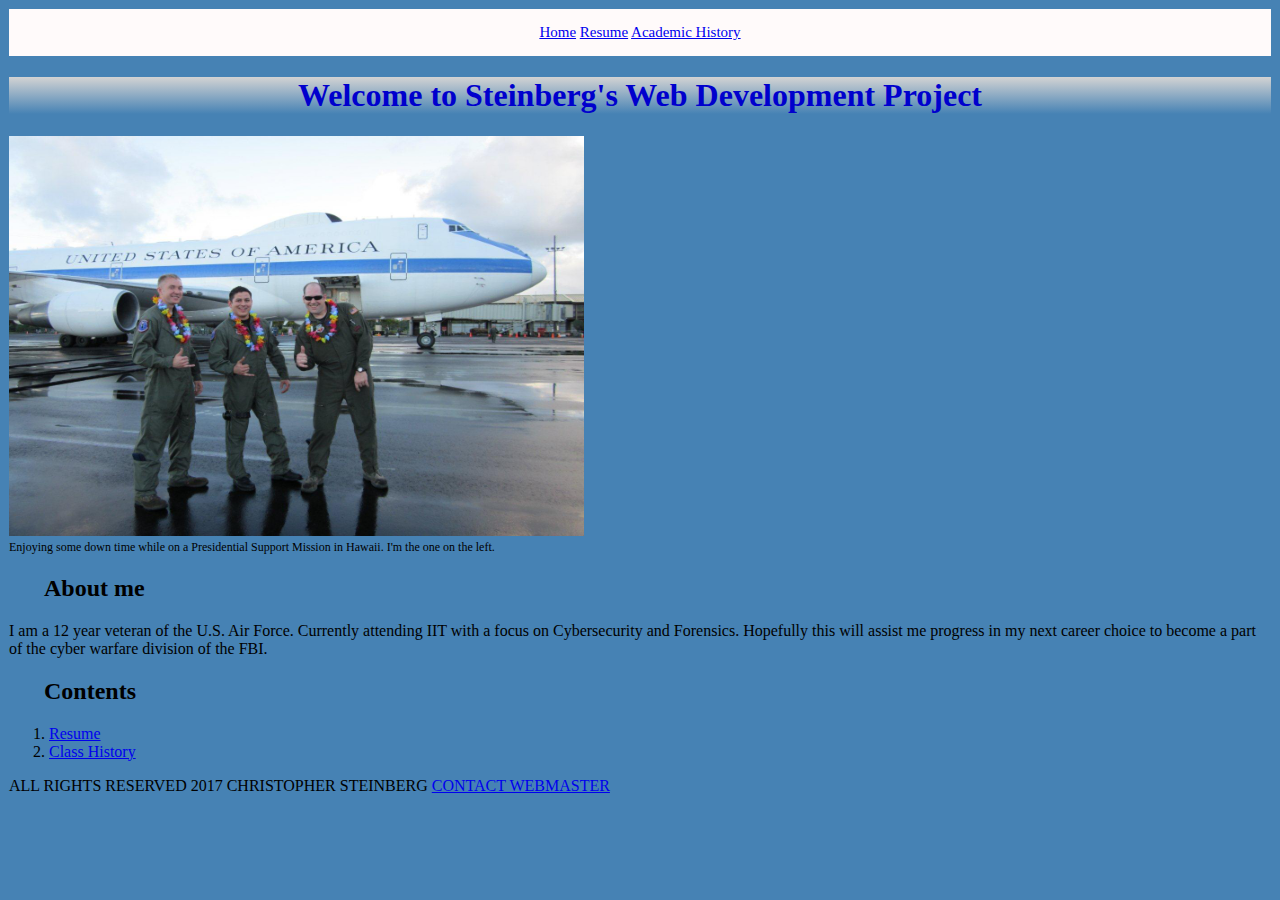
==== index.html @ 1205cb82 "Add files via upload" ====
<!DOCTYPE html>
<html>
	<head>
		<meta charset="UTF-8">
			<title>Steinberg Main</title>
		<link rel="stylesheet" type="text/css" href="style.css">
	</head>
	
	<body>
		<header>
			<div id="menu">
				<nav>
							<a href="index.html" title="Home">Home</a>
							<a href="resume.html" title="Resume">Resume</a>
							<a href="classHistory.html" title="Academic History">Academic History</a>
				</nav>
			</div>
			<h1>Welcome to Steinberg's Web Development Project</h1>
		</header>
		
			<section>
				<img src="AGE_Ranger.jpg" width="575" height="400" alt="AGE Technician">
				<p class="pictext">Enjoying some down time while on a Presidential Support Mission in Hawaii. 
				I'm the one on the left. </p>
			</section></b>
		<h2>About me</h2>
			<p>I am a 12 year veteran of the U.S. Air Force. Currently attending IIT with a
			focus on Cybersecurity and Forensics. Hopefully this will assist me progress in my
			next career choice to become a part of the cyber warfare division of the FBI.</p>
			</b>
			
		<h2>Contents</h2>
			<ol>
				<li> <a href="resume.html">Resume</a> </li>
				<li> <a href="classHistory.html">Class History</a> </li>
			</ol>
		<footer>
			All rights reserved 2017 Christopher Steinberg <a href="mailto:csteinberg@hawk.iit.edu">Contact Webmaster 
		</footer>
	</body>
</html>
---- style.css ----
{
  vertical-align: baseline;
  font-weight: inherit;
  font-style: inherit;
  font-size: inherit;
  border: 0 none;
  outline: 0;
  padding: 0;
  margin: 0;
}


body
{
	font-family: 1em Gotham;
	padding: 1px;
	margin: 5 auto;
	background-color: #4682b4;
}
#menu
{
}	
nav
{
	background: snow;
	padding: 15px;
	font-size:15px;
	text-align: center;
	
}

.pictext
{
	padding: 0;
	margin: 0;
	font-size: .75em;
}

h1
{
	color: mediumblue;
	text-align: center;
	font-family: Caslon;
	background: linear-gradient(to bottom, lightgray, #4682b4);
}

h2
{
	padding-left: 35px;
	font-family: Proxima Nova;
}

footer
{
	text-transform: uppercase;
}
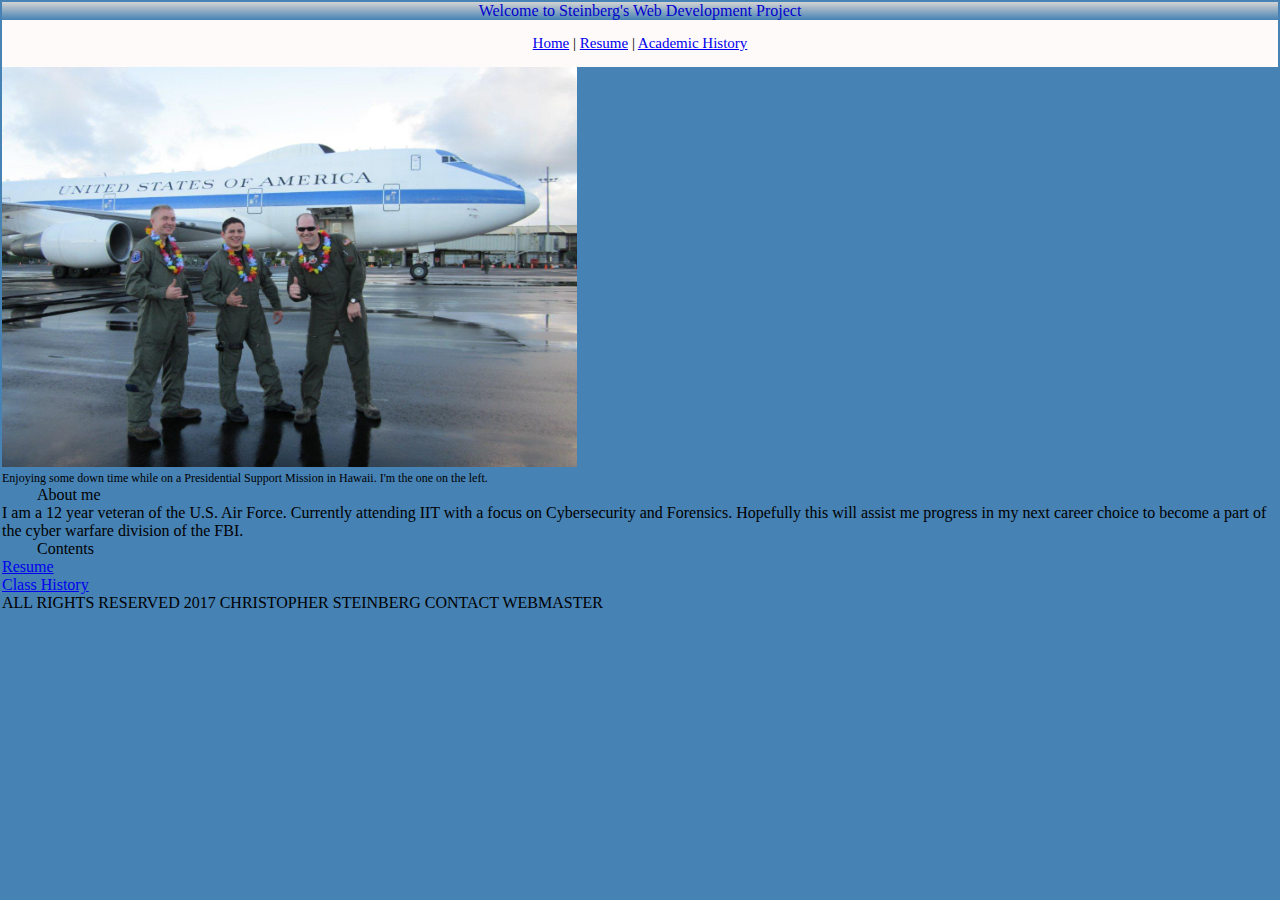
==== commit 72396847: "Add files via upload" ====
--- a/index.html
+++ b/index.html
@@ -2,32 +2,30 @@
 <html>
 	<head>
 		<meta charset="UTF-8">
-			<title>Steinberg Main</title>
+			<title>Steinberg Project 1 - Main</title>
 		<link rel="stylesheet" type="text/css" href="style.css">
 	</head>
 	
 	<body>
 		<header>
-			<div id="menu">
-				<nav>
-							<a href="index.html" title="Home">Home</a>
-							<a href="resume.html" title="Resume">Resume</a>
-							<a href="classHistory.html" title="Academic History">Academic History</a>
-				</nav>
-			</div>
 			<h1>Welcome to Steinberg's Web Development Project</h1>
+			<nav>
+				<a href="index.html">Home</a> | 
+				<a href="resume.html">Resume</a> | 
+				<a href="classHistory.html">Academic History</a>
+			</nav>
 		</header>
 		
-			<section>
+			
 				<img src="AGE_Ranger.jpg" width="575" height="400" alt="AGE Technician">
 				<p class="pictext">Enjoying some down time while on a Presidential Support Mission in Hawaii. 
 				I'm the one on the left. </p>
-			</section></b>
+			
 		<h2>About me</h2>
 			<p>I am a 12 year veteran of the U.S. Air Force. Currently attending IIT with a
 			focus on Cybersecurity and Forensics. Hopefully this will assist me progress in my
 			next career choice to become a part of the cyber warfare division of the FBI.</p>
-			</b>
+			
 			
 		<h2>Contents</h2>
 			<ol>
@@ -35,7 +33,7 @@
 				<li> <a href="classHistory.html">Class History</a> </li>
 			</ol>
 		<footer>
-			All rights reserved 2017 Christopher Steinberg <a href="mailto:csteinberg@hawk.iit.edu">Contact Webmaster 
+			<p>All rights reserved 2017 Christopher Steinberg <a href="mailto:csteinberg@hawk.iit.edu"></a>Contact Webmaster</p> 
 		</footer>
 	</body>
 </html>--- a/style.css
+++ b/style.css
@@ -1,4 +1,16 @@
-
+html, body, div, span, applet, object, iframe,
+h1, h2, h3, h4, h5, h6, p, blockquote, pre,
+a, abbr, acronym, address, big, cite, code,
+del, dfn, em, img, ins, kbd, q, s, samp,
+small, strike, strong, sub, sup, tt, var,
+b, u, i, center,
+dl, dt, dd, ol, ul, li,
+fieldset, form, label, legend,
+table, caption, tbody, tfoot, thead, tr, th, td,
+article, aside, canvas, details, embed, 
+figure, figcaption, footer, header, hgroup, 
+menu, nav, output, ruby, section, summary,
+time, mark, audio, video
 {
   vertical-align: baseline;
   font-weight: inherit;
@@ -13,9 +25,9 @@
 
 body
 {
-	font-family: 1em Gotham;
+	font-family: Gotham;
 	padding: 1px;
-	margin: 5 auto;
+	margin: 1px;
 	background-color: #4682b4;
 }
 #menu
@@ -48,11 +60,10 @@
 h2
 {
 	padding-left: 35px;
-	font-family: Proxima Nova;
+	font-family: "Proxima Nova";
 }
 
 footer
 {
 	text-transform: uppercase;
-}
-
+}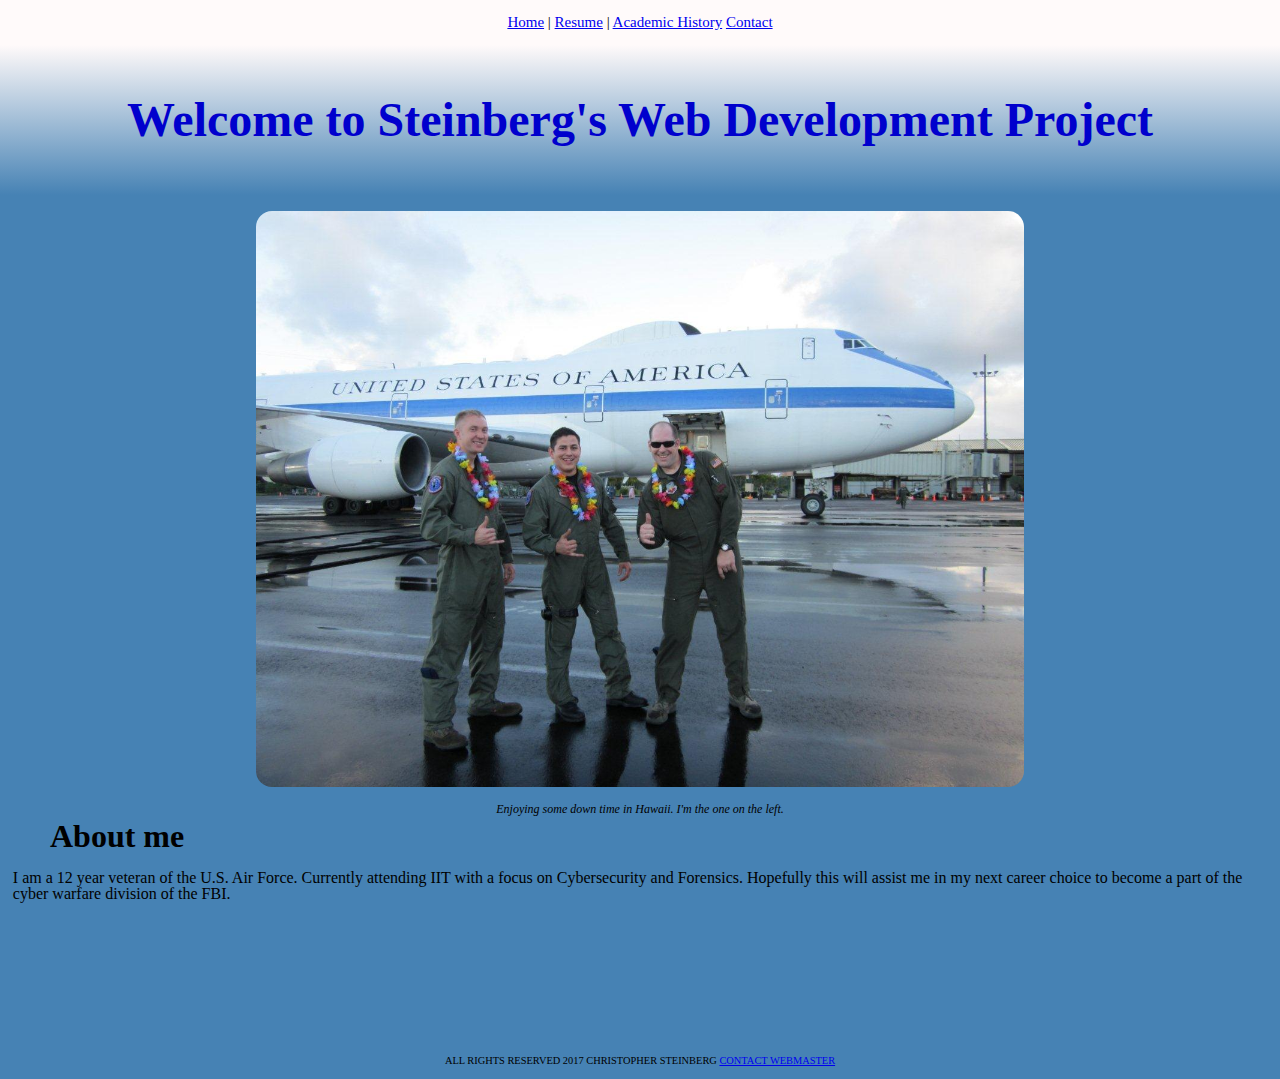
==== commit e39b4455: "Add files via upload" ====
--- a/index.html
+++ b/index.html
@@ -8,32 +8,32 @@
 	
 	<body>
 		<header>
-			<h1>Welcome to Steinberg's Web Development Project</h1>
 			<nav>
 				<a href="index.html">Home</a> | 
 				<a href="resume.html">Resume</a> | 
 				<a href="classHistory.html">Academic History</a>
+				<a href="contact.html" title="Contact">Contact</a>
 			</nav>
 		</header>
+			<h1 class="topheader">Welcome to Steinberg's Web Development Project</h1>
+
+					<div>
+					<object data="https://github.com/dasSteinberg/Project-2/Ranger_backup.jpg" type="image/png">
+						<img src="AGE_Ranger.jpg" alt="AGE Technician" />
+					</object>
+						<p class="imgtext">Enjoying some down time in Hawaii. 
+						I'm the one on the left. </p>
+					</div>
+
+
 		
-			
-				<img src="AGE_Ranger.jpg" width="575" height="400" alt="AGE Technician">
-				<p class="pictext">Enjoying some down time while on a Presidential Support Mission in Hawaii. 
-				I'm the one on the left. </p>
-			
 		<h2>About me</h2>
 			<p>I am a 12 year veteran of the U.S. Air Force. Currently attending IIT with a
-			focus on Cybersecurity and Forensics. Hopefully this will assist me progress in my
+			focus on Cybersecurity and Forensics. Hopefully this will assist me in my
 			next career choice to become a part of the cyber warfare division of the FBI.</p>
 			
-			
-		<h2>Contents</h2>
-			<ol>
-				<li> <a href="resume.html">Resume</a> </li>
-				<li> <a href="classHistory.html">Class History</a> </li>
-			</ol>
 		<footer>
-			<p>All rights reserved 2017 Christopher Steinberg <a href="mailto:csteinberg@hawk.iit.edu"></a>Contact Webmaster</p> 
+			<p>All rights reserved 2017 Christopher Steinberg <a href="mailto:csteinberg@hawk.iit.edu">Contact Webmaster</a></p> 
 		</footer>
 	</body>
 </html>--- a/style.css
+++ b/style.css
@@ -1,69 +1,231 @@
-html, body, div, span, applet, object, iframe,
+/* 
+html5doctor.com Reset Stylesheet
+v1.6.1
+Last Updated: 2010-09-17
+Author: Richard Clark - http://richclarkdesign.com 
+Twitter: @rich_clark
+*/
+
+html, body, div, span, object, iframe,
 h1, h2, h3, h4, h5, h6, p, blockquote, pre,
-a, abbr, acronym, address, big, cite, code,
-del, dfn, em, img, ins, kbd, q, s, samp,
-small, strike, strong, sub, sup, tt, var,
-b, u, i, center,
+abbr, address, cite, code,
+del, dfn, em, img, ins, kbd, q, samp,
+small, strong, sub, sup, var,
+b, i,
 dl, dt, dd, ol, ul, li,
 fieldset, form, label, legend,
 table, caption, tbody, tfoot, thead, tr, th, td,
-article, aside, canvas, details, embed, 
-figure, figcaption, footer, header, hgroup, 
-menu, nav, output, ruby, section, summary,
-time, mark, audio, video
-{
-  vertical-align: baseline;
-  font-weight: inherit;
-  font-style: inherit;
-  font-size: inherit;
-  border: 0 none;
-  outline: 0;
-  padding: 0;
-  margin: 0;
-}
-
+article, aside, canvas, details, figcaption, figure, 
+footer, header, hgroup, menu, nav, section, summary,
+time, mark, audio, video {
+    margin:0;
+    padding:0;
+    border:0;
+    outline:0;
+    font-size:100%;
+    vertical-align:baseline;
+    background:transparent;
+}
+
+body {
+    line-height:1;
+}
+
+article,aside,details,figcaption,figure,
+footer,header,hgroup,menu,nav,section { 
+    display:block;
+}
+
+nav ul {
+    list-style:none;
+}
+
+blockquote, q {
+    quotes:none;
+}
+
+blockquote:before, blockquote:after,
+q:before, q:after {
+    content:'';
+    content:none;
+}
+
+a {
+    margin:0;
+    padding:0;
+    font-size:100%;
+    vertical-align:baseline;
+    background:transparent;
+}
+
+/* change colours to suit your needs */
+ins {
+    background-color:#ff9;
+    color:#000;
+    text-decoration:none;
+}
+
+/* change colours to suit your needs */
+mark {
+    background-color:#ff9;
+    color:#000; 
+    font-style:italic;
+    font-weight:bold;
+}
+
+del {
+    text-decoration: line-through;
+}
+
+abbr[title], dfn[title] {
+    border-bottom:1px dotted;
+    cursor:help;
+}
+
+table {
+    border-collapse:collapse;
+    border-spacing:0;
+}
+
+/* change border colour to suit your needs */
+hr {
+    display:block;
+    height:1px;
+    border:0;   
+    border-top:1px solid #cccccc;
+    margin:1em 0;
+    padding:0;
+}
+
+input, select {
+    vertical-align:middle;
+}
+
+/*--------End Reset-----------*/
 
 body
 {
 	font-family: Gotham;
-	padding: 1px;
-	margin: 1px;
 	background-color: #4682b4;
 }
-#menu
-{
-}	
+
+	
 nav
 {
 	background: snow;
 	padding: 15px;
-	font-size:15px;
+	font-size: 15px;
 	text-align: center;
 	
 }
 
-.pictext
+img	
+{
+	display: block;
+	margin: 1em auto;
+	width: 60%;
+	height: auto;
+	border-radius: 1em;
+}
+
+.imgtext
 {
 	padding: 0;
 	margin: 0;
 	font-size: .75em;
+	text-align: center;
+	font-style: italic;
+}
+
+ul 	
+{
+	margin-left: 4vw;
+	font-size: 100%;
+	font-family: Helvetica, sans-serif;
+}
+
+.topheader
+{
+	color: mediumblue;
+	text-align: center;
+	background: linear-gradient(to bottom, snow, #4682b4);
+	padding: 4%;
 }
 
 h1
 {
-	color: mediumblue;
-	text-align: center;
+	font-size: 3em;
 	font-family: Caslon;
-	background: linear-gradient(to bottom, lightgray, #4682b4);
+	padding: 1%;
+
 }
 
 h2
 {
-	padding-left: 35px;
-	font-family: "Proxima Nova";
-}
+	font-size: 2em;
+	padding: 1%;
+}
+
+h3
+{
+	font-size: 1.75em;
+	padding: 1%;
+}
+
+h4
+{
+	font-size: 1.5em;
+	padding: 1%;
+}
+
+h5
+{
+	font-size: 1.25em;
+	padding: 1%;
+}
+
+p
+{
+	font-family: 'Proxima Nova';
+	padding: 1%;
+}
+
 
 footer
 {
+	text-align: center;
 	text-transform: uppercase;
-}+	font-size: .65em;
+	padding-top: 10%;
+}
+
+#fixed
+{
+	padding-top: 10px;
+	padding-bottom: 10px;
+	padding-left: 40px;
+	padding-right: 40px;
+}
+
+#fixed h1, h2, h3, h4, h5 
+{
+		padding-top: 5px;
+		padding-bottom: 5px;
+		padding-left: 50px;
+		padding-right: 50px;
+}
+
+#fixed padding
+{
+	padding-top: 3px;
+	padding-bottom: 3px;
+	padding-right: 15px;
+	padding-left: 15px;
+}
+
+#fixed footer
+{
+	padding-top: 50px;
+	padding-bottom: 0px;
+}
+
